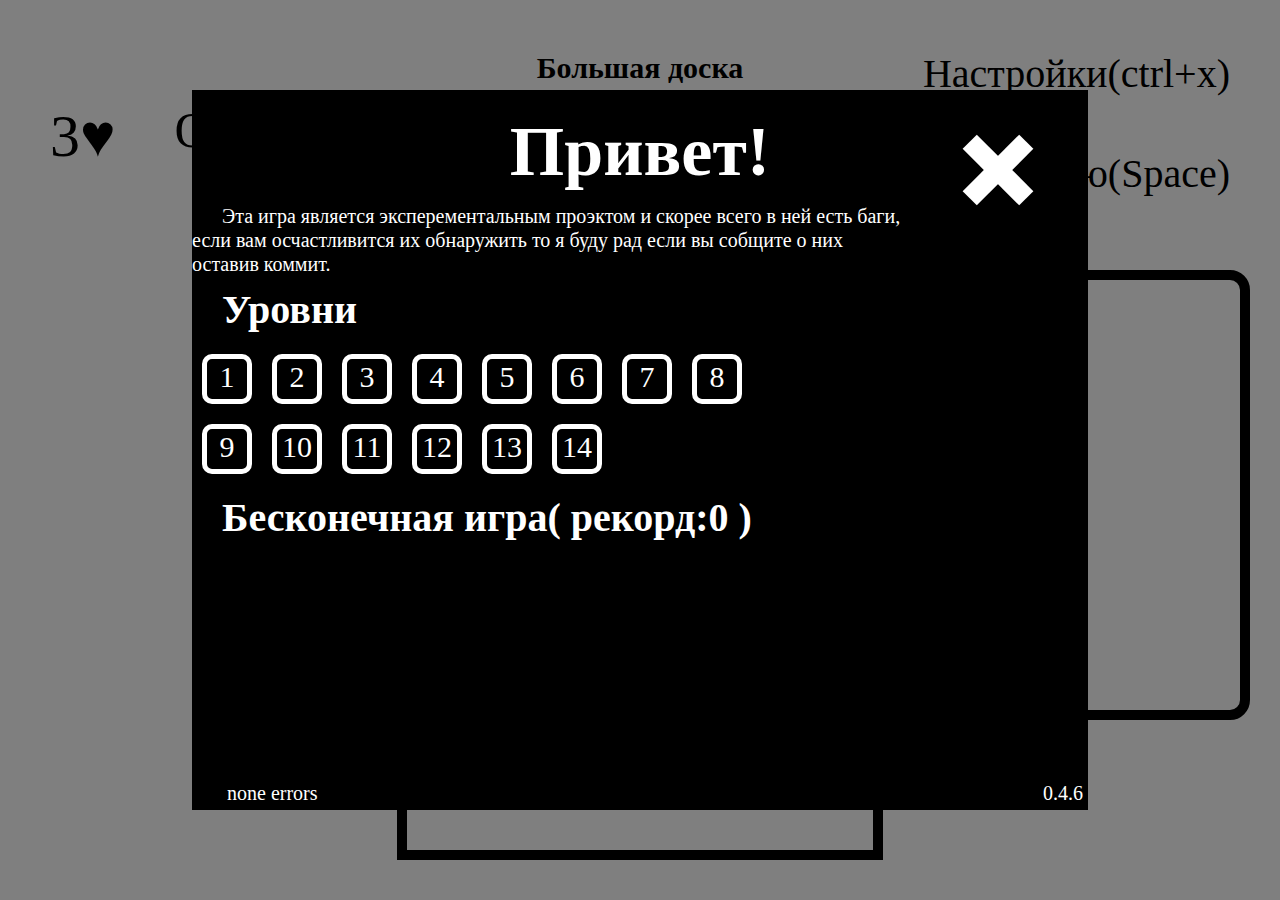
==== index.html @ 4852c2dd "version 0.4.1" ====
<!DOCTYPE html>
<html lang="en">
<head>
    <meta charset="UTF-8">
    <title>pingpong</title>
    <meta name="viewport" content="width=device-width, initial-scale=1.0">
    <link href="pingpong.css" rel="stylesheet">
</head>
<body>
<div id="windowUp" style="display: none;">
    <div class="notice">
        <div class="closeBar"></div>
        <form>
            <input type="radio" name="buttons" value="arrow">Управление с помощью клавишь <br>
            <input type="radio" name="buttons" value="mouse" checked>Управление с помощью мыши
        </form>
    </div>
</div>
<div id="modes">Настройки(ctrl+x)</div>
<div id="menuButton">Меню<span class="forPC">(Space)</span></div>
<div id="scoreCover">Очки:<span id="score">0</span></div>
<div id="hearts"><span>3</span>♥</div>
<div id="levelName"></div>
<div id="effects">
</div>
<div id="menu" style="display: flex; transform: none;">
    <div class="notice" style="position: relative;" >
        <h2>Привет!</h2>
        <p>Эта игра является эксперементальным проэктом и скорее всего в ней есть баги, если вам осчастливится их обнаружить то я
            буду рад если вы собщите о них оставив коммит.</p>
        <div class="closeBar"></div>
        <h2>Уровни</h2>
        <div id="levels"></div>
        <h2 id="infiniteGame">Бесконечная игра( рекорд:<span id="record">0</span> )</h2>
        <p style="font-size: 20px; position: absolute; bottom: 5px; right: 5px; color: white;">0.4.6</p>
        <p id="errorInfo" style="font-size: 20px; position: absolute; bottom: 5px; left: 5px; color: white;">none errors</p>
    </div>
</div>
<div id="pitch" style="overflow: hidden;">
    <div id="timer" style="display: none;"></div>
    <div id="lose"></div>
    <div id="kickerIn" style="left: 160px; background-color: black;"></div>
    <div id="ball" style="left: 190px; bottom: 134px;"></div>
</div>
<script src="pingpong.js"></script>
<p>Извините, но на данный момент версия этого сайта для планшетов и мобильных устройств не доступна, вы все еще можете посетить сайт с компьтера</p>
</body>
</html>
---- pingpong.css ----
/* сброс стилей браузера */
html, body, div, span, object, iframe, h1, h2, h3, h4, h5, h6, p, blockquote, pre, a, abbr,
acronym, address, big, cite, code, del, dfn, em, img, ins, kbd, q, s, samp,small, strike,
strong, sub, sup, tt, var, b, u, i, center, dl, dt, dd, ol, ul, li, fieldset, form, label, legend,
table, caption, tbody, tfoot, thead, tr, th, td, article, aside, canvas, details, embed,
figure, figcaption, footer, header, hgroup, menu, nav, output, ruby, section, summary,
time, mark, audio, video {
    margin: 0;
    padding: 0;
    border: 0;
    font-size: 100%;
    vertical-align: baseline;
}
article, aside, details, figcaption, figure, footer, header, hgroup, menu, nav, section {
    display: block;
}
body {
    line-height: 1.2;
    max-width: 100vw;
    max-height: 100vh;
    overflow: hidden;
}
html{
    max-width: 100vw;
    scroll-behavior: smooth;
    overflow: hidden;
}
ol {
    padding-left: 1.4em;
    list-style: decimal;
}
ul {
    padding-left: 1.4em;
    list-style: square;
}
table {
    border-collapse: collapse;
    border-spacing: 0;
}
#pitch{
    width: calc((2 / 3) * (100vh - 200px));
    height: calc(100vh - 200px);
    background-color: white;
    position: relative;
    left: calc(50vw - ((2 / 3) * (100vh - 200px))/2);
    box-shadow: 0 0 0 10px black;
    top: calc(100vh - (100vh - 200px) - 50px);
    display: flex;
}
#lose{
    position: absolute;
    width: inherit;
    height: calc((100vh - 200px) / 5 - (100vh - 200px) / 30);
    background-color: transparent;
    bottom: 0;
}
#kickerIn{
    width: calc((2 / 3) * (100vh - 200px) / 5);
    height: calc(14 * ((100vh - 200px) / 600));
    background-color: black;
    box-sizing: border-box;
    border: calc((100vh - 200px) / 120) black solid;
    border-radius: calc((100vh - 200px) / 150);
    bottom: calc((100vh - 200px) / 5);
    position: absolute;
    transition-property: background-color;
    transition-duration: 0.4s;
}
#ball{
    width: calc((100vh - 200px) / 30);
    height: calc((100vh - 200px) / 30);
    border-radius: 50%;
    box-sizing: border-box;
    border: black calc((100vh - 200px) / 150) solid;
    background-color: white;
    position: absolute;
}
.item,.itemClone{
    background-color: black;
    box-sizing: border-box;
    width: calc((100vh - 200px) / 12);
    height: calc((100vh - 200px) / 30);
    position: absolute;
    border-radius: calc((100vh - 200px) / 150);
}
.itemClone{
    transform: scale(1);
    transition-property: transform;
    transition-duration: 0.4s;
}
#scoreCover{
    position: absolute;
    left: 150px;
    top: 100px;
    width: 200px;
    height: 50px;
    text-align: center;
    font-size: 50px;
}
#hearts {
    position: absolute;
    top: 100px;
    left: 50px;
    color: black;
    font-size: 60px;
}
#modes{
    position: absolute;
    right: 50px;
    top: 50px;
    font-size: 40px;
}
#modes:hover, #menuButton:hover{
    text-decoration:  black underline;
    cursor: pointer;
}
#windowUp, #menu{
    background-color: rgba(0,0,0,0.5);
    height: 100vh;
    width: 100%;
    display: flex;
    position: absolute;
    z-index: 20;
    top: 0;
}
.notice{
    width: 60vw;
    height: 50vh;
    background-color: black;
    margin: auto;
    position: relative;
}
#menu .notice{
    width: 70vw;
    height: 80vh;
}
#menu p{
    max-width: 80%;
    text-indent: 30px;
}
.closeBar{
    width: 80px;
    height: 80px;
    position: absolute;
    right: 40px;
    top: 40px;
}
.closeBar:before, .closeBar:after{
    content: "";
    position: absolute;
    right: 40px;
    background-color: white;
    width: 20px;
    height: inherit;
    cursor: pointer;
}
.closeBar:before{
    transform: rotate(45deg);
}
.closeBar:after{
    transform: rotate(-45deg);
}
#timer{
    font-size: calc((100vh - 200px) / 6);
    margin: auto;
    width: calc((100vh - 200px) / 10);
    text-align: center;
    z-index: 10000;
}
form{
    font-size: 50px;
    color: white;
}
p{
    font-size: 20px;
}
#menuButton{
    position: absolute;
    right: 50px;
    top: 150px;
    font-size: 40px;
}
#menu{
    color: white;
    font-size: 40px;
    position: absolute;
    top: 0;
}
#levels{
    display: flex;
    flex-wrap: wrap;
    width: 70%;
}
.level{
    width: 50px;
    height: 50px;
    flex-basis: 50px;
    flex-grow: 0;
    flex-shrink: 0;
    border-radius: 10px;
    border: white solid 5px;
    box-sizing: border-box;
    font-size: 30px;
    text-align: center;
    margin: 10px;
}
.level:hover{
    background-color: white;
    color: black;
}
h2, h3{
    margin: 10px 0;
    padding: 0;
}
.effect{
    width: calc((100vh - 200px) / 30);
    height: calc((100vh - 200px) / 30);
    position: absolute;
    border-radius: 50%;
    border: calc((100vh - 200px) / 300) black solid;
    box-sizing: border-box;
    animation-name: color;
    animation-duration: 1.5s;
    animation-iteration-count: infinite;
    background-position: center center;
    background-repeat: no-repeat;
    background-size: auto 100%;
    background-color: white;
}
#effects{
    width: calc(100vw - (2 / 3) * (100vh - 200px) - (50vw - ((2 / 3) * (100vh - 200px))/2) - 60px);
    height: 50vh;
    position: absolute;
    top: 30vh;
    right: 30px;
    box-sizing: border-box;
    border-radius: 20px;
    border: 10px black solid;
    display: flex;
    flex-wrap: wrap;
    align-content: flex-start;
    overflow: auto;
}
#menu h2{
    text-indent: 30px;
}
#menu h2:first-of-type{
    text-indent: 0;
    text-align: center;
    margin-top: 20px;
    font-size: calc((100vh - 200px) / 10);
}
.effectInfo{
    flex-basis: calc(50% - 20px);
    height: 10vh;
    flex-grow: 0;
    flex-shrink: 0;
    border-radius: 10px;
    border: 6px black solid;
    box-sizing: border-box;
    margin: 10px;
    position: relative;
}
.effectText{
    position: absolute;
    width: calc(100% - (10vh - 12px - 1vh) - 1vh - 1vh);
    height: calc(10vh - 12px - 1vh);
    top: 0.5vh;
    right: 0.5vh;
}
.effectText > h1{
    font-size: 2.3vh;
    font-weight: bold;
    padding: 0;
    margin: 0;
    text-align: center;
}
.effectText > p{
    font-size: 2vh;
    padding: 0;
    margin: 0;
}
.biggerDesk{
    background-image: url("kisspng-computer-icons-clip-art-right-size-5b039b4dd872a4.3719566615269630218866.jpg");
    background-size: auto 100%;
}
.ballExtraSpeed{
    background-image: url("png-transparent-arrow-fast-forward-symbol-computer-icons-arrow-angle-rectangle-triangle.png");
    background-size:90% auto;
    background-position: 90% center;
}
.ballInvisibility{
    background-image: url("png-transparent-human-behavior-line-white-line-white-text-cloak.png");
    background-size:auto 90%;
    background-position: center center;
}
.freezeDesk{
    background-image: url("kisspng-computer-icons-snowflake-portable-network-graphics-39-5b80af87d04038.210824531535160199853.jpg");
    background-size:auto 120%;
    background-position: center center;
}
.doubleScore{
    background-image: url("11930734_1920.jpg");
    background-size:auto 125%;
    background-position: center center;
}
.boomHit{
    background-image: url("09257fcd181715bf177eb9f018d22315.png");
    background-size:80% auto;
    background-position: center center;
}
.ramBehaviour{
    background-image: url("png-transparent-fire-flame-computer-icons-combustibility-and-flammability-campfire-firefighter-photography-monochrome.png");
    background-size:100% auto;
    background-position: center center;
}
.hideItems{
    background-image: url("png-transparent-eye-symbol-computer-icons-not-if-i-see-you-first-invisibility-eye.png");
    background-size: auto 90%;
    background-position: center center;
}
.extraLife{
    background-image: url("635-6357754_heart-black-shape-comments-love-icon-png-transparent.png");
    background-size: auto 65%;
    background-position: 36% center;
}
.biggerBall{
    background-image: url("expand-icon-vector-27.jpg");
    background-size: auto 65%;
    background-position: 45% center;
}
#biggerBallHolder .biggerBall{
    background-size: auto 70%;
    background-position: center center;
}
.effectInfo .effectImg{
    width: calc(10vh - 12px - 1vh);
    height: calc(10vh - 12px - 1vh);
    margin: 0.5vh;
    box-sizing: border-box;
    border: 5px black solid;
    border-radius: 8px;
    background-size: auto 100%;
    background-repeat: no-repeat;
    background-position: center center;
}
.noDead{
    background-image: url("png-clipart-cross-ankh-ancient-egypt-egyptian-symbol-symbol-miscellaneous-cross.png");
    background-size: auto 90%;
    background-position: center center;
}
#noDeadHolder .noDead{
    background-size: auto 90%;
}
.poison{
    background-image: url("png-transparent-skull-and-crossbones-human-skull-symbolism-poison-toxicity-skull-cdr-skull-and-crossbones-human-skull-symbolism.png");
    background-size: auto 80%;
    background-position: 45% center;
}
#poisonHolder .poison{
    background-size: auto 90%;
}
.brokenGame{
    background-image: url("png-transparent-joystick-game-controllers-video-game-computer-icons-xbox-360-joystick-white-electronics-text.png");
    background-size: 130% auto;
    background-position: center center;
}
.leftGun{
    width: calc((100vh - 200px) / 60);
    height: calc((100vh - 200px) / 30);
    background-color: black;
    position: absolute;
    left: calc((100vh - 200px) / 120);
    bottom:  calc(14 * ((100vh - 200px) / 600) - (100vh - 200px) / 120);
}
.rightGun{
    width: calc((100vh - 200px) / 60);
    height: calc((100vh - 200px) / 30);
    background-color: black;
    position: absolute;
    right: calc((100vh - 200px) / 120);
    bottom:  calc(14 * ((100vh - 200px) / 600) - (100vh - 200px) / 120);
}
.smallBall{
    width: calc((100vh - 200px) / 60);
    height: calc((100vh - 200px) / 60);
    border-radius: 50%;
    background-color: black;
    position: absolute;
}
.deskGun{
    background-image: url("66-663406_gatling-gun-icon-machine-gun-icon.png");
    background-size: 90% auto;
    background-position: center center;
}
#levelName{
    position: absolute;
    top: 50px;
    left: calc(50vw - 200px);
    font-size: 30px;
    font-weight: bold;
    width: 400px;
    text-align: center;
}
body>p{
    display: none;
}

@media screen and (max-aspect-ratio: 5/3) {
    .effectInfo{
        flex-basis: calc(100% - 20px);
    }
}
@media screen and (max-aspect-ratio: 1/1){
    #pitch{
        width: 100vw;
        height: calc(100vw * 3 / 2);
        position: relative;
        top: calc(100vh - (100vw * 3 / 2) * 12 / 14);
        left: 0;
        box-shadow: 0 0 0 5px black;
    }
    #kickerIn{
        width: calc(100vw / 5);
        height: calc(14 * (100vw / 5) / 80);
        border: calc(100vw / 120) black solid;
        border-radius: calc(100vw / 150);
        bottom: calc(100vw * 3 / 10);
        touch-action: none;
    }
    #ball{
        width: calc(100vw / 20);
        height: calc(100vw / 20);
        border: black calc(100vw / 150) solid;
    }
    #lose{
        height: calc(100vw * 3 / 10 - 100vw / 20);
    }
    .item,.itemClone{
        border-radius: calc((100vw * 3 / 2) / 150);
        width: calc(100vw / 8);
        height: calc(100vw / 20);
    }
    .effect{
        width: calc(100vw / 20);
        height: calc(100vw / 20);
        border: calc(100vw / 300) black solid;
    }
    .leftGun{
        width: calc(100vw / 60);
        height: calc(100vw / 30);
        background-color: black;
        position: absolute;
        left: calc(100vw / 120);
        bottom:  calc(14 * (100vw / 5) / 80 - (100vw / 60));
    }
    .rightGun{
        width: calc(100vw / 60);
        height: calc(100vw / 30);
        background-color: black;
        position: absolute;
        right: calc(100vw / 120);
        bottom:  calc(14 * (100vw / 5) / 80 - (100vw / 60));
    }
    .smallBall{
        width: calc(100vw / 60);
        height: calc(100vw / 60);
    }
    .forPC{
        display: none;
    }
    #modes{
        display: none;
    }
    #scoreCover{
        position: absolute;
        left: 80px;
        top: 50px;
        width: auto;
        height: auto;
        text-align: center;
        font-size: calc(100vw * 3 / 2 / 20 - 1.2vh);
    }
    #hearts {
        position: absolute;
        top: 50px;
        left: 5%;
        color: black;
        font-size: calc(100vw * 3 / 2 / 20 - 1.2vh);
    }
    #menuButton{
        top: 50px;
        right: 5%;
        font-size: calc(100vw * 3 / 2 / 20 - 1.2vh);
    }
    #levelName{
        width: 100%;
        left: 0;
        top: 10px;
        font-size: calc(100vw * 3 / 2 / 18 - 1.2vh);
    }
    #effects{
        width: 90vw;
        top: calc(55px + 100vw * 3 / 2 / 20);
        height: calc((100vh - 100vw * 3 / 2 * 12 / 14) - (55px + 100vw * 3 / 40) - 10px);
        left: 5vw;
        border-width: 5px;
        border-radius: 10px;
    }
    .effectInfo{
        flex-basis: calc(50% - 6px);
        height: calc(9vh - 18px);
        border-width: 3px;
        margin: 3px!important;
    }
    .effectInfo .effectImg{
        width: calc((9vh - 18px) - 6px - 6px);
        height: calc((9vh - 18px) - 6px - 6px);
        border-radius: 8px;!important;
        border-width: 2px;!important;
        margin: 3px;
    }
    .effectText{
        position: absolute;
        width: calc(100% - ((9vh - 12px) - 6px - 6px) - 6px - 6px);
        height: calc((9vh - 12px) - 12px - 6px);
        top: 3px;
        right: 3px;
    }
    .effectText > h1{
        margin-top: 2px;
        font-size:  calc(((9vh - 9px) - 6px - 6px) / 4 + ((90vw - 10px) / 2) / 100);!important;
        line-height: 0.8em;
    }
    .effectText > p{
        font-size:  calc(((9vh - 12px) - 6px - 6px) / 3 + ((90vw - 10px) / 2) / 100);
        margin-top: 3px;
    }
    .timeCenter{
        text-align: center;
    }
    #menu p{
        font-size: calc(100vw * 3 / 2 / 28);!important;
        padding: 0 12px;
    }
    #levels{
        width: 100%;
        max-width: 95%;
    }
    .level{
        flex-basis: 6.5vh;
        height: 6.5vh;
        font-size: 4vh;
        margin: 1vh;
    }
    #menu{
        background-color: transparent;
        margin: 0;
        position: absolute;
        top: 0;
        left: 0;
    }
    #menu .notice{
        width: 100%;!important;
        height: 100vh;!important;
        margin: 0;
        top: 0;
        left: 0;
    }
    #menu h2{
        font-size: calc(100vw * 3 / 2 / 12);
    }
    #menu h2:last-of-type{
        font-size: calc(100vw * 3 / 2 / 16);
    }
    #menu h2:first-child{
        text-align: left;
        margin-top: 10px;
        text-indent: 5vw;!important;
        font-size: calc(100vw * 3 / 2 / 10);
    }
    .closeBar{
        transform: scale(0.6);
        top: 0;
        right: 0;
    }
}
@media screen and (max-height: 800px){
    #scoreCover{
        font-size: calc(100vw * 3 / 2 / 20 - 0.3vh);
    }
    #hearts {
        font-size: calc(100vw * 3 / 2 / 20 - 0.3vh);
    }
    #menuButton{
        font-size: calc(100vw * 3 / 2 / 20 - 0.3vh);
    }
    #levelName{
        font-size: calc(100vw * 3 / 2 / 18 - 0.3vh);
    }
}
#kickerIn{
    touch-action: none;
}
@media screen and (min-aspect-ratio: 4/7) and (max-aspect-ratio: 1/1){
    #menu h2{
        font-size: calc(100vw * 3 / 2 / 18);
    }
    #menu h2:last-of-type{
        font-size: calc(100vw * 3 / 2 / 22);
        text-indent: 0;
        text-align: center;
    }
    #menu h2:first-of-type{
        font-size: calc(100vw * 3 / 2 / 16);
    }
    #menu p{
        font-size: calc(100vw * 3 / 2 / 33);!important;
    }
    .level{
        flex-basis: 7.5vh;
        height: 7.5vh;
        font-size: 4.7vh;
        margin: 1.5vh;
    }
    #scoreCover{
        left: 13%;
    }
}
* {
    -webkit-touch-callout: none;
    -webkit-user-select: none;
    -khtml-user-select: none;
    -moz-user-select: none;
    -ms-user-select: none;
    user-select: none;
}
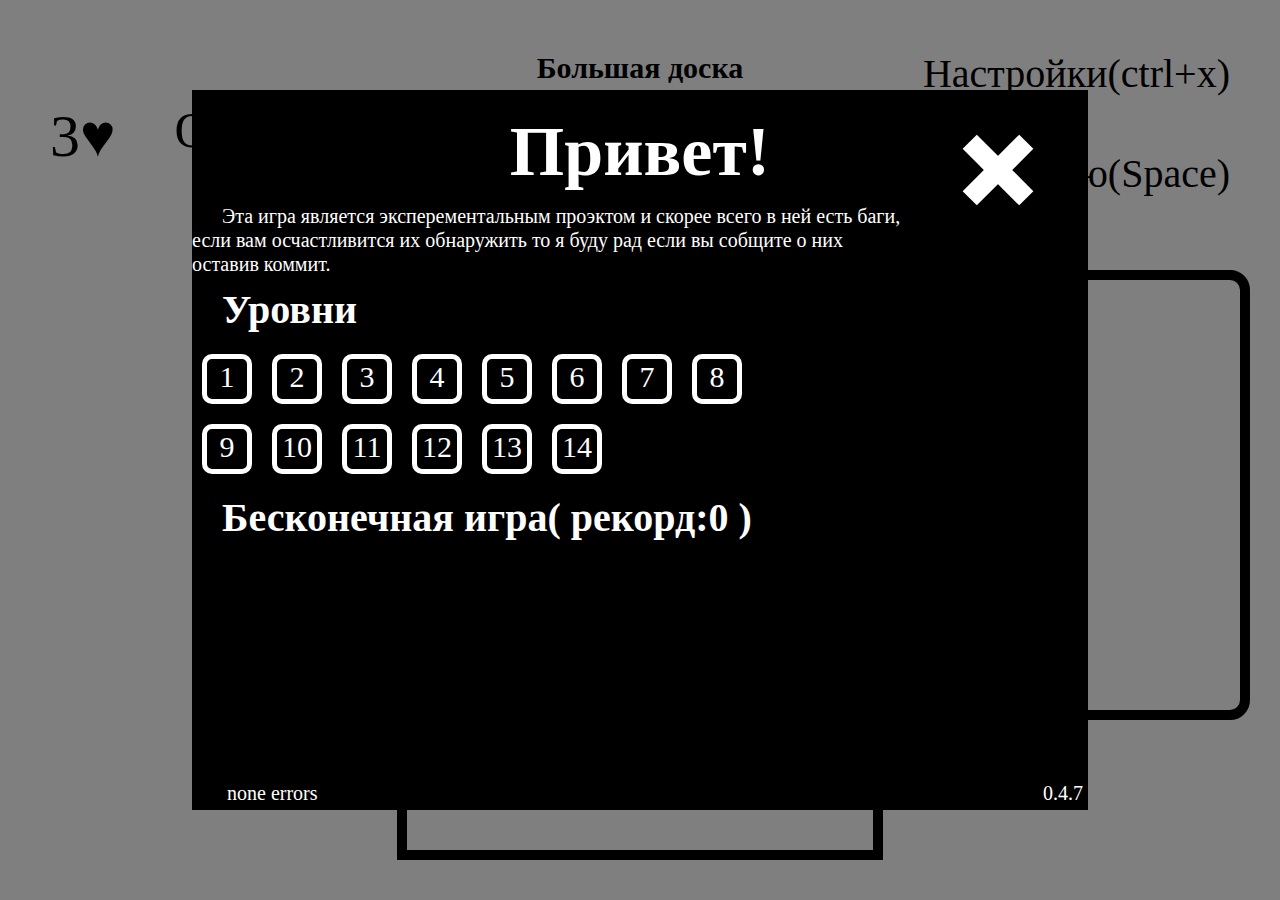
==== commit bb83f115: "version 0.4.1" ====
--- a/index.html
+++ b/index.html
@@ -32,7 +32,7 @@
         <h2>Уровни</h2>
         <div id="levels"></div>
         <h2 id="infiniteGame">Бесконечная игра( рекорд:<span id="record">0</span> )</h2>
-        <p style="font-size: 20px; position: absolute; bottom: 5px; right: 5px; color: white;">0.4.6</p>
+        <p style="font-size: 20px; position: absolute; bottom: 5px; right: 5px; color: white;">0.4.7</p>
         <p id="errorInfo" style="font-size: 20px; position: absolute; bottom: 5px; left: 5px; color: white;">none errors</p>
     </div>
 </div>
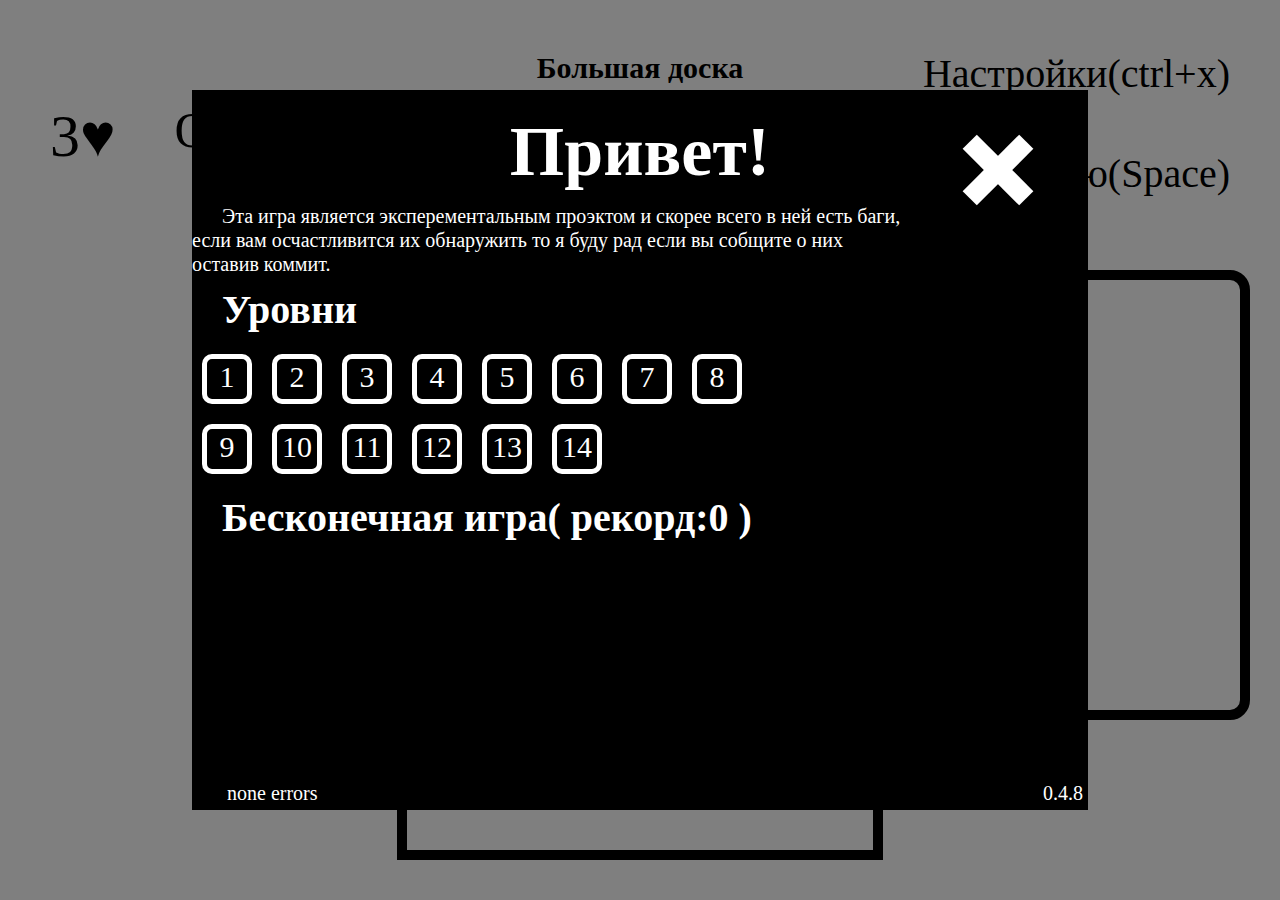
==== commit a8cc2745: "version 0.4.1" ====
--- a/index.html
+++ b/index.html
@@ -32,7 +32,7 @@
         <h2>Уровни</h2>
         <div id="levels"></div>
         <h2 id="infiniteGame">Бесконечная игра( рекорд:<span id="record">0</span> )</h2>
-        <p style="font-size: 20px; position: absolute; bottom: 5px; right: 5px; color: white;">0.4.7</p>
+        <p style="font-size: 20px; position: absolute; bottom: 5px; right: 5px; color: white;">0.4.8</p>
         <p id="errorInfo" style="font-size: 20px; position: absolute; bottom: 5px; left: 5px; color: white;">none errors</p>
     </div>
 </div>
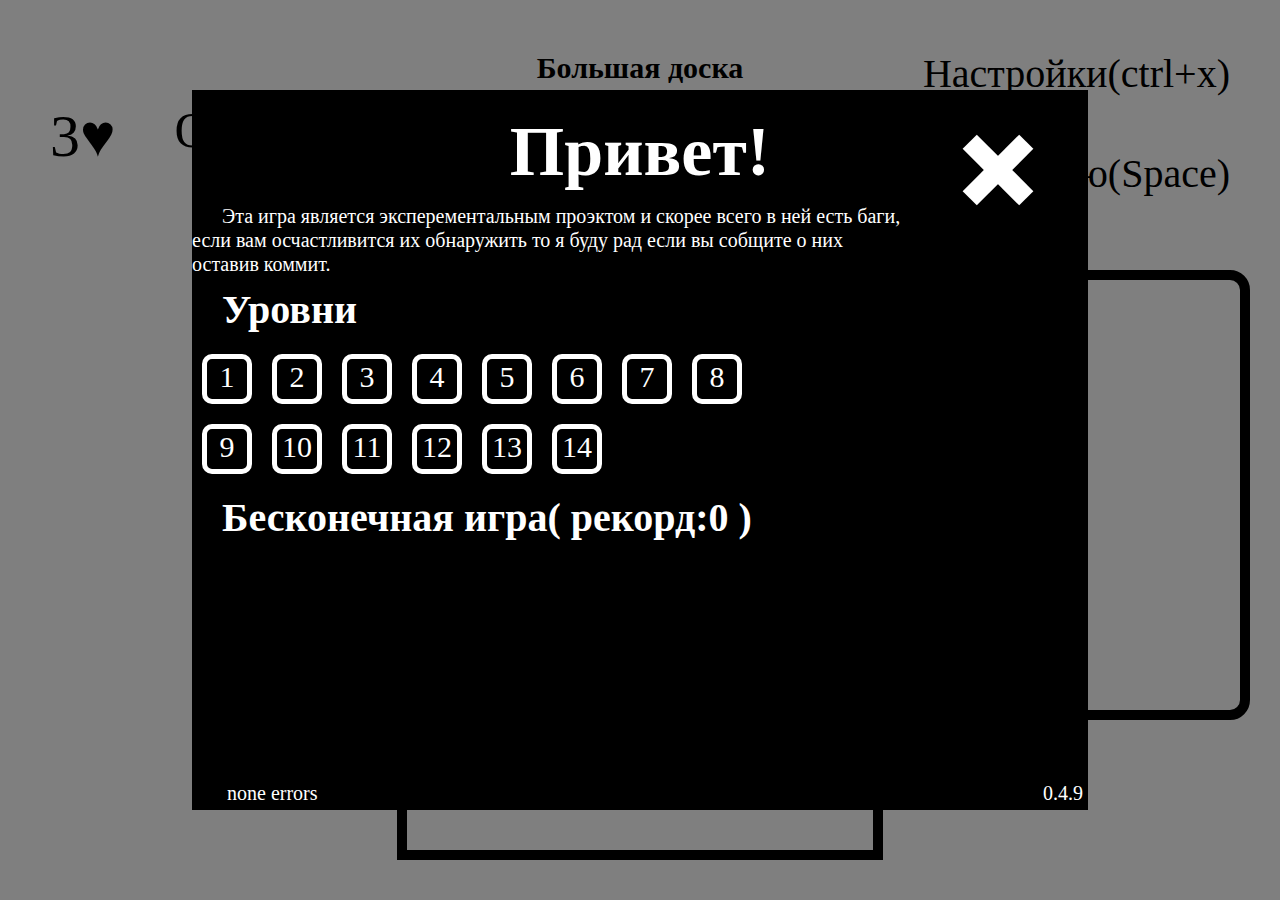
==== commit 0bb9f7f1: "version 0.4.1" ====
--- a/index.html
+++ b/index.html
@@ -32,7 +32,7 @@
         <h2>Уровни</h2>
         <div id="levels"></div>
         <h2 id="infiniteGame">Бесконечная игра( рекорд:<span id="record">0</span> )</h2>
-        <p style="font-size: 20px; position: absolute; bottom: 5px; right: 5px; color: white;">0.4.8</p>
+        <p style="font-size: 20px; position: absolute; bottom: 5px; right: 5px; color: white;">0.4.9</p>
         <p id="errorInfo" style="font-size: 20px; position: absolute; bottom: 5px; left: 5px; color: white;">none errors</p>
     </div>
 </div>
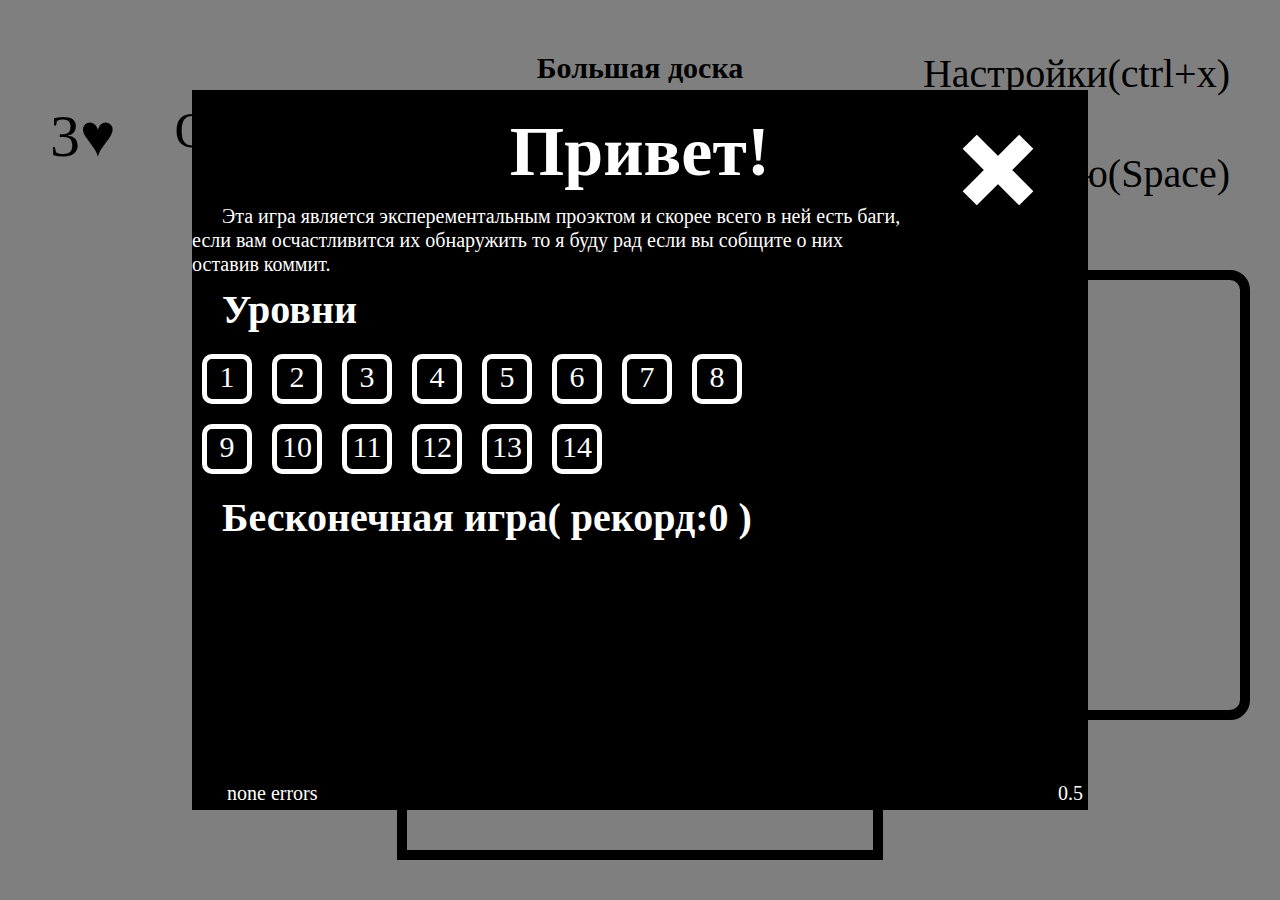
==== commit 8cd4cec8: "version 0.4.1" ====
--- a/index.html
+++ b/index.html
@@ -32,7 +32,7 @@
         <h2>Уровни</h2>
         <div id="levels"></div>
         <h2 id="infiniteGame">Бесконечная игра( рекорд:<span id="record">0</span> )</h2>
-        <p style="font-size: 20px; position: absolute; bottom: 5px; right: 5px; color: white;">0.4.9</p>
+        <p style="font-size: 20px; position: absolute; bottom: 5px; right: 5px; color: white;">0.5</p>
         <p id="errorInfo" style="font-size: 20px; position: absolute; bottom: 5px; left: 5px; color: white;">none errors</p>
     </div>
 </div>
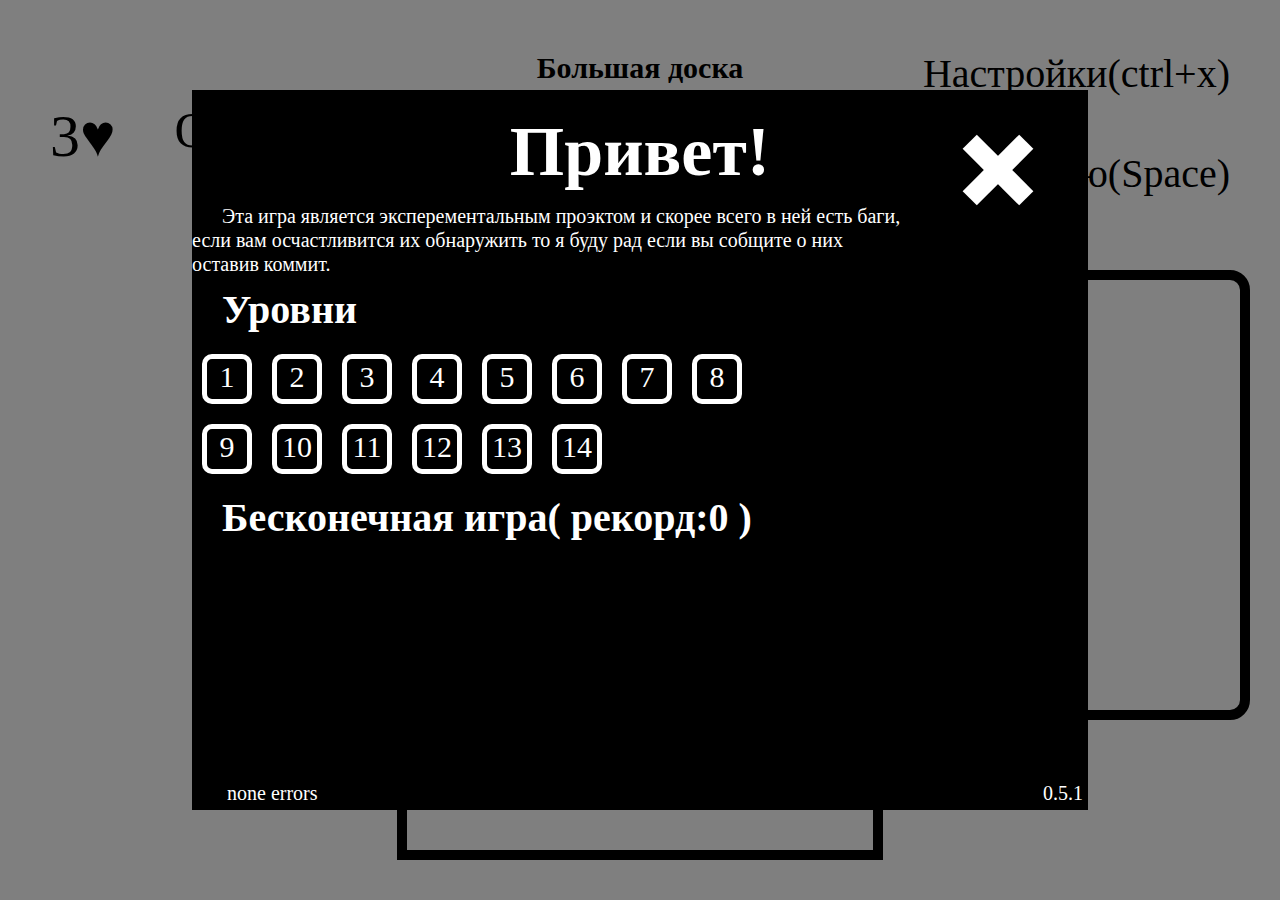
==== commit 5006facc: "version 0.5.1" ====
--- a/index.html
+++ b/index.html
@@ -32,7 +32,7 @@
         <h2>Уровни</h2>
         <div id="levels"></div>
         <h2 id="infiniteGame">Бесконечная игра( рекорд:<span id="record">0</span> )</h2>
-        <p style="font-size: 20px; position: absolute; bottom: 5px; right: 5px; color: white;">0.5</p>
+        <p style="font-size: 20px; position: absolute; bottom: 5px; right: 5px; color: white;">0.5.1</p>
         <p id="errorInfo" style="font-size: 20px; position: absolute; bottom: 5px; left: 5px; color: white;">none errors</p>
     </div>
 </div>
--- a/pingpong.css
+++ b/pingpong.css
@@ -585,7 +585,7 @@
         right: 0;
     }
 }
-@media screen and (max-height: 800px){
+@media screen and (max-height: 800px) and (max-width: 800px){
     #scoreCover{
         font-size: calc(100vw * 3 / 2 / 20 - 0.3vh);
     }
@@ -597,6 +597,26 @@
     }
     #levelName{
         font-size: calc(100vw * 3 / 2 / 18 - 0.3vh);
+    }
+    #modes{
+        font-size: calc(100vw * 3 / 2 / 18 - 0.3vh);
+    }
+}
+@media screen and (max-height: 800px) and (max-width: 3000px){
+    #scoreCover{
+        font-size: calc(100vw * 3 / 2 / 42 - 0.3vh);
+    }
+    #hearts {
+        font-size: calc(100vw * 3 / 2 / 42 - 0.3vh);
+    }
+    #menuButton{
+        font-size: calc(100vw * 3 / 2 / 42 - 0.3vh);
+    }
+    #levelName{
+        font-size: calc(100vw * 3 / 2 / 50 - 0.3vh);
+    }
+    #modes{
+        font-size: calc(100vw * 3 / 2 / 42 - 0.3vh);
     }
 }
 #kickerIn{
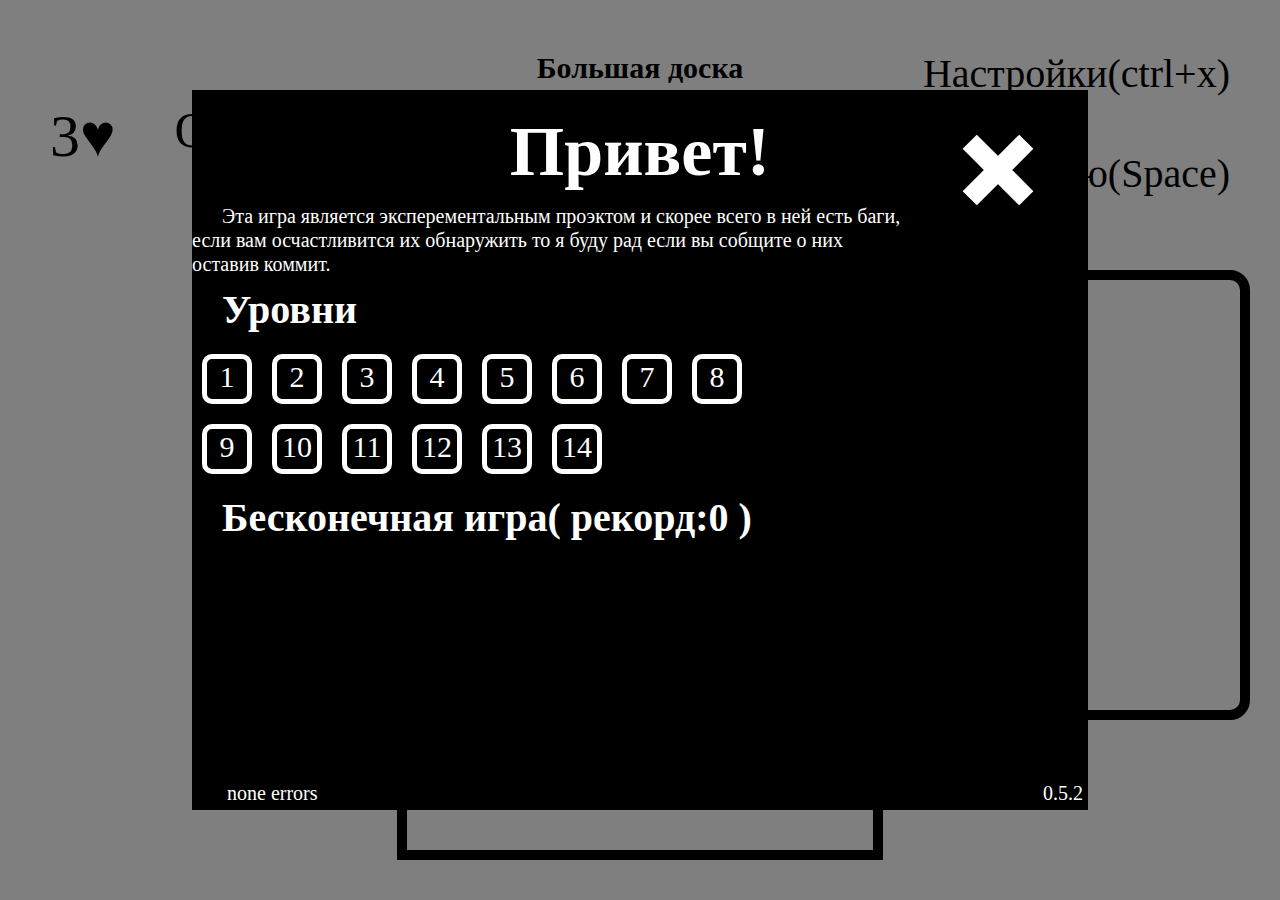
==== commit c32ad469: "version 0.5.2" ====
--- a/index.html
+++ b/index.html
@@ -32,7 +32,7 @@
         <h2>Уровни</h2>
         <div id="levels"></div>
         <h2 id="infiniteGame">Бесконечная игра( рекорд:<span id="record">0</span> )</h2>
-        <p style="font-size: 20px; position: absolute; bottom: 5px; right: 5px; color: white;">0.5.1</p>
+        <p style="font-size: 20px; position: absolute; bottom: 5px; right: 5px; color: white;">0.5.2</p>
         <p id="errorInfo" style="font-size: 20px; position: absolute; bottom: 5px; left: 5px; color: white;">none errors</p>
     </div>
 </div>
--- a/pingpong.css
+++ b/pingpong.css
@@ -585,7 +585,7 @@
         right: 0;
     }
 }
-@media screen and (max-height: 800px) and (max-width: 800px){
+@media screen and (max-height: 800px) and (max-width: 800px) and (min-aspect-ratio: 1/1){
     #scoreCover{
         font-size: calc(100vw * 3 / 2 / 20 - 0.3vh);
     }
@@ -602,7 +602,7 @@
         font-size: calc(100vw * 3 / 2 / 18 - 0.3vh);
     }
 }
-@media screen and (max-height: 800px) and (max-width: 3000px){
+@media screen and (max-height: 800px) and (max-width: 3000px) and (min-aspect-ratio: 1/1){
     #scoreCover{
         font-size: calc(100vw * 3 / 2 / 42 - 0.3vh);
     }
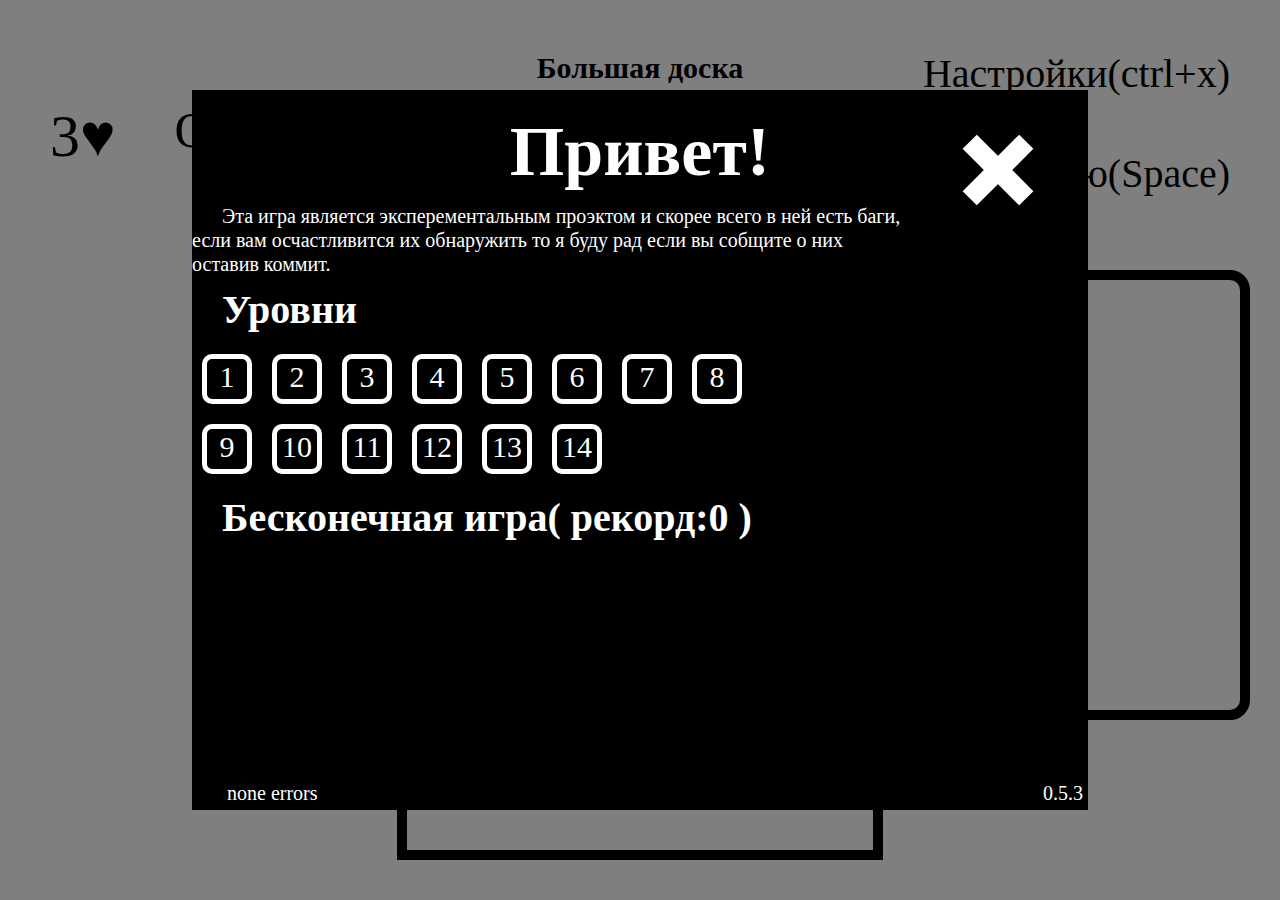
==== commit 88c2570f: "version 0.5.2" ====
--- a/index.html
+++ b/index.html
@@ -32,7 +32,7 @@
         <h2>Уровни</h2>
         <div id="levels"></div>
         <h2 id="infiniteGame">Бесконечная игра( рекорд:<span id="record">0</span> )</h2>
-        <p style="font-size: 20px; position: absolute; bottom: 5px; right: 5px; color: white;">0.5.2</p>
+        <p style="font-size: 20px; position: absolute; bottom: 5px; right: 5px; color: white;">0.5.3</p>
         <p id="errorInfo" style="font-size: 20px; position: absolute; bottom: 5px; left: 5px; color: white;">none errors</p>
     </div>
 </div>
--- a/pingpong.css
+++ b/pingpong.css
@@ -585,7 +585,7 @@
         right: 0;
     }
 }
-@media screen and (max-height: 800px) and (max-width: 800px) and (min-aspect-ratio: 1/1){
+@media screen and (max-height: 800px) and (max-width: 800px){
     #scoreCover{
         font-size: calc(100vw * 3 / 2 / 20 - 0.3vh);
     }
